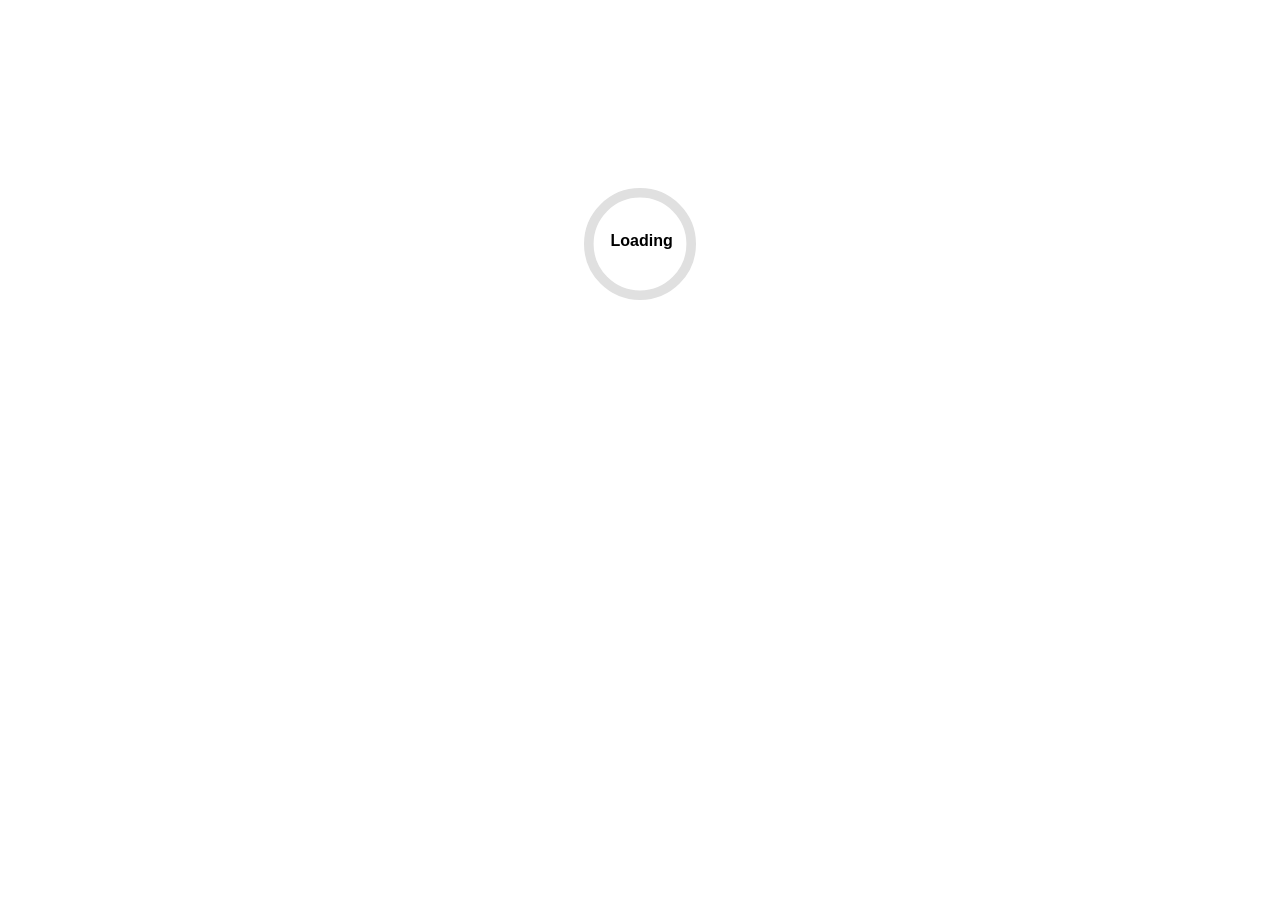
==== index.html @ bd4e3dd1 "trying to push a global rework" ====
<!DOCTYPE html>
<html lang="en">

<head>
    <meta charset="utf-8" />
    <meta name="viewport" content="width=device-width, initial-scale=1.0" />
    <title>tarskyie web portal</title>
    <base href="/" />
    <link href="_content/Microsoft.FluentUI.AspNetCore.Components/css/reboot.css" rel="stylesheet" />
    <link rel="stylesheet" href="css/app.css" />
    <link rel="icon" type="image/x-icon" href="favicon.ico" />
    <link href="tarskyie-wportal.styles.css" rel="stylesheet" />
</head>

<body>
    <div id="app">
        <svg class="loading-progress">
            <circle r="40%" cx="50%" cy="50%" />
            <circle r="40%" cx="50%" cy="50%" />
        </svg>
        <div class="loading-progress-text"></div>
    </div>

    <div id="blazor-error-ui">
        An unhandled error has occurred.
        <a href="." class="reload">Reload</a>
        <span class="dismiss">🗙</span>
    </div>
    <script src="_framework/blazor.webassembly.js"></script>
</body>

</html>
---- _content/Microsoft.FluentUI.AspNetCore.Components/css/reboot.css ----
/*
 * Microsoft Fluent UI Blazor library - Reboot v1.0.2
 * Copyright 2024 Microsoft
 *
 * Normalization of HTML elements, copied and ajusted from Bootstrap's Reboot which is based on Normalize.css
 * Licensed under MIT (https://github.com/microsoft/fluentui-blazor/blob/main/LICENSE)
 *
 * Normalize is licensed under MIT (https://github.com/necolas/normalize.css/blob/master/LICENSE.md)
 * Bootstrap is licensed under MIT (https://github.com/twbs/bootstrap/blob/main/LICENSE)
 */
* {
    box-sizing: border-box;
}

@media (prefers-reduced-motion: no-preference) {
    :root {
        scroll-behavior: smooth;
    }
}

html {
    font-family: var(--body-font);
}

body, .body {
    margin: 0;
    font-family: var(--body-font);
    font-size: var(--type-ramp-base-font-size);
    line-height: var(--type-ramp-base-line-height);
    font-weight: var(--font-weight);
    color: var(--neutral-foreground-rest);
    background-color: var(--neutral-fill-layer-rest);
    -webkit-text-size-adjust: 100%;
    -webkit-tap-highlight-color: rgba(0, 0, 0, 0);
}

body[data-theme="light"],
body[data-theme="system-light"] {
    color-scheme: light;
}

body[data-theme="dark"],
body[data-theme="system-dark"] {
    color-scheme: dark;
}

hr {
    margin: 1rem 0;
    color: inherit;
    border: 0;
    border-top: 1px solid;
    opacity: 0.25;
}

h6, h5, h4, h3, h2, h1 {
    margin-top: 0;
    margin-bottom: 0.75rem;
    font-weight: 500;
    font-family: inherit;
}

h1 {
    font-size: var(--type-ramp-plus-5-font-size);
    line-height: var(--type-ramp-plus-5-line-height);
}

h2 {
    font-size: var(--type-ramp-plus-4-font-size);
    line-height: var(--type-ramp-plus-4-line-height);
}

h3 {
    font-size: var(--type-ramp-plus-3-font-size);
    line-height: var(--type-ramp-plus-3-line-height);
}

h4 {
    font-size: var(--type-ramp-plus-2-font-size);
    line-height: var(--type-ramp-plus-2-line-height);
}

h5 {
    font-size: var(--type-ramp-plus-1-font-size);
    line-height: var(--type-ramp-plus-1-line-height);
}

h6 {
    font-size: var(--type-ramp-base-font-size);
    line-height: var(--type-ramp-base-line-height);
}


p {
    font-size: var(--type-ramp-base-font-size);
    line-height: var(--type-ramp-base-line-height);
    font-weight: 400;
    margin-top: 0;
    margin-bottom: 1rem;
    font-family: var(--body-font);
}


a {

}

blockquote {
    border-left: 5px solid var(--accent-fill-rest);
    border-right: none;
    font-size: var(--type-ramp-base-font-size);
    font-style: italic;
    padding: 2px 15px;
}

[dir='rtl'] blockquote {
    border-left: none;
    border-right: 5px solid var(--accent-fill-rest);
}

abbr[title] {
    -webkit-text-decoration: underline dotted;
    text-decoration: underline dotted;
    cursor: help;
    -webkit-text-decoration-skip-ink: none;
    text-decoration-skip-ink: none;
}

address {
    margin-bottom: 1rem;
    font-style: normal;
    line-height: inherit;
}

ol,
ul {
    padding-left: 2rem;
}

ol,
ul,
dl {
    margin-top: 0;
    margin-bottom: 1rem;
}

    ol ol,
    ul ul,
    ol ul,
    ul ol {
        margin-bottom: 0;
    }

dt {
    font-weight: 700;
}

dd {
    margin-bottom: 0.5rem;
    margin-left: 0;
}
/*
blockquote {
    margin: 0 0 1rem;
}*/

b,
strong {
    font-weight: bolder;
}

small {
    font-size: 0.875em;
}

mark {
    padding: 0;
    background-color: var(--highlight-bg);
}

sub,
sup {
    position: relative;
    font-size: 0.75em;
    line-height: 0;
    vertical-align: baseline;
}

sub {
    bottom: -0.25em;
}

sup {
    top: -0.5em;
}

a {
    color: var(--accent-foreground-rest);
    text-decoration: underline;
}

    a:hover {
        color: var(--accent-foreground-hover);
    }

    a:active {
        color: var(--accent-foreground-active);
    }

    a:not([href]):not([class]), a:not([href]):not([class]):hover {
        color: inherit;
        text-decoration: none;
    }

pre,
code,
kbd,
samp {
    font-family: var(--font-monospace);
    font-size: 1em;
}

pre {
    display: block;
    margin-top: 0;
    margin-bottom: 1rem;
    overflow: auto;
    font-size: 0.875em;
}

    pre code {
        font-size: inherit;
        color: inherit;
        word-break: normal;
    }

code {
    font-size: 0.875em;
    color: var(--accent-foreground-rest);
    word-wrap: break-word;
}

a > code {
    color: inherit;
}

kbd {
    padding: 0.1875rem 0.375rem;
    font-size: 0.875em;
    color: var(--neutral-base-color);
    background-color: var(--neutral-fill-layer-rest);
    border-radius: 0.25rem;
}

    kbd kbd {
        padding: 0;
        font-size: 1em;
    }

figure {
    margin: 0 0 1rem;
}

/*img,
svg {
    vertical-align: middle;
}*/

table {
    font-size: var(--type-ramp-base-font-size);
    line-height: var(--type-ramp-base-line-height);
    font-weight: 400;
    margin-top: 0;
    margin-bottom: 1rem;
    caption-side: bottom;
    border-collapse: collapse;
}

caption {
    padding-top: 0.5rem;
    padding-bottom: 0.5rem;
    color: #6c757d;
    text-align: left;
}

th {
    text-align: inherit;
    text-align: -webkit-match-parent;
}

thead,
tbody,
tfoot,
tr,
td,
th {
    border-color: inherit;
    border-style: solid;
    border-width: 0;
}

label {
    display: inline-block;
}

button {
    border-radius: var(--control-corner-radius);
}

    button:focus:not(:focus-visible) {
        outline: 0;
    }

input,
button,
select,
optgroup,
textarea {
    margin: 0;
    font-family: inherit;
    font-size: inherit;
    line-height: inherit;
    border: 1px solid black;
}


button,
select {
    text-transform: none;
}

[role=button] {
    cursor: pointer;
}

select {
    word-wrap: normal;
}

    select:disabled {
        opacity: 1;
    }

[list]:not([type=date]):not([type=datetime-local]):not([type=month]):not([type=week]):not([type=time])::-webkit-calendar-picker-indicator {
    display: none !important;
}

button,
[type=button],
[type=reset],
[type=submit] {
    -webkit-appearance: button;
}

    button:not(:disabled),
    [type=button]:not(:disabled),
    [type=reset]:not(:disabled),
    [type=submit]:not(:disabled) {
        cursor: pointer;
    }

::-moz-focus-inner {
    padding: 0;
    border-style: none;
}

textarea {
    resize: vertical;
}

fieldset {
    min-width: 0;
    padding: 0;
    margin: 0;
    border: 0;
}

legend {
    float: left;
    width: 100%;
    padding: 0;
    margin-bottom: 0.5rem;
    font-size: calc(1.275rem + 0.3vw);
    line-height: inherit;
}

@media (min-width: 1200px) {
    legend {
        font-size: 1.5rem;
    }
}

legend + * {
    clear: left;
}

::-webkit-datetime-edit-fields-wrapper,
::-webkit-datetime-edit-text,
::-webkit-datetime-edit-minute,
::-webkit-datetime-edit-hour-field,
::-webkit-datetime-edit-day-field,
::-webkit-datetime-edit-month-field,
::-webkit-datetime-edit-year-field {
    padding: 0;
}

::-webkit-inner-spin-button {
    height: auto;
}

[type=search] {
    outline-offset: -2px;
    -webkit-appearance: textfield;
}

/* rtl:raw:
[type="tel"],
[type="url"],
[type="email"],
[type="number"] {
  direction: ltr;
}
*/
::-webkit-search-decoration {
    -webkit-appearance: none;
}

::-webkit-color-swatch-wrapper {
    padding: 0;
}

::-webkit-file-upload-button {
    font: inherit;
    -webkit-appearance: button;
}

::file-selector-button {
    font: inherit;
    -webkit-appearance: button;
}

output {
    display: inline-block;
}

iframe {
    border: 0;
}

summary {
    display: list-item;
    cursor: pointer;
}

progress {
    vertical-align: baseline;
}

[hidden] {
    display: none !important;
}
---- css/app.css ----
@import '/_content/Microsoft.FluentUI.AspNetCore.Components/css/reboot.css';

body {
    --body-font: "Segoe UI Variable", "Segoe UI", sans-serif;
    font-family: var(--body-font);
    font-size: var(--type-ramp-base-font-size);
    line-height: var(--type-ramp-base-line-height);
    margin: 0;
}

.navmenu-icon {
    display: none;
}

.main {
    min-height: calc(100dvh - 86px);
    color: var(--neutral-foreground-rest);
    align-items: stretch !important;
}

.body-content {
    align-self: stretch;
    height: calc(100dvh - 86px) !important;
    display: flex;
}

.content {
    padding: 0.5rem 1.5rem;
    align-self: stretch !important;
    width: 100%;
}

footer {
    background: var(--neutral-layer-4);
    color: var(--neutral-foreground-rest);
    align-items: center;
    padding: 10px 10px;
}

    footer a {
        color: var(--neutral-foreground-rest);
        text-decoration: none;
    }

        footer a:focus {
            outline: 1px dashed;
            outline-offset: 3px;
        }

        footer a:hover {
            text-decoration: underline;
        }

.alert {
    border: 1px dashed var(--accent-fill-rest);
    padding: 5px;
}


#blazor-error-ui {
    background: lightyellow;
    bottom: 0;
    box-shadow: 0 -1px 2px rgba(0, 0, 0, 0.2);
    display: none;
    left: 0;
    padding: 0.6rem 1.25rem 0.7rem 1.25rem;
    position: fixed;
    width: 100%;
    z-index: 1000;
    margin: 20px 0;
}

    #blazor-error-ui .dismiss {
        cursor: pointer;
        position: absolute;
        right: 0.75rem;
        top: 0.5rem;
    }

.blazor-error-boundary {
    background: url([data-uri]) no-repeat 1rem/1.8rem, #b32121;
    padding: 1rem 1rem 1rem 3.7rem;
    color: white;
}

    .blazor-error-boundary::before {
        content: "An error has occurred. "
    }

.loading-progress {
    position: relative;
    display: block;
    width: 8rem;
    height: 8rem;
    margin: 20vh auto 1rem auto;
}

    .loading-progress circle {
        fill: none;
        stroke: #e0e0e0;
        stroke-width: 0.6rem;
        transform-origin: 50% 50%;
        transform: rotate(-90deg);
    }

        .loading-progress circle:last-child {
            stroke: #1b6ec2;
            stroke-dasharray: calc(3.141 * var(--blazor-load-percentage, 0%) * 0.8), 500%;
            transition: stroke-dasharray 0.05s ease-in-out;
        }

.loading-progress-text {
    position: absolute;
    text-align: center;
    font-weight: bold;
    inset: calc(20vh + 3.25rem) 0 auto 0.2rem;
}

    .loading-progress-text:after {
        content: var(--blazor-load-percentage-text, "Loading");
    }

code {
    color: #c02d76;
}

@media (max-width: 600px) {
    .header-gutters {
        margin: 0.5rem 3rem 0.5rem 1.5rem !important;
    }

    [dir="rtl"] .header-gutters {
        margin: 0.5rem 1.5rem 0.5rem 3rem !important;
    }

    .main {
        flex-direction: column !important;
        row-gap: 0 !important;
    }

    nav.sitenav {
        width: 100%;
        height: 100%;
    }

    #main-menu {
        width: 100% !important;
    }

        #main-menu > div:first-child:is(.expander) {
            display: none;
        }

    .navmenu {
        width: 100%;
    }

    #navmenu-toggle {
        appearance: none;
    }

        #navmenu-toggle ~ nav {
            display: none;
        }

        #navmenu-toggle:checked ~ nav {
            display: block;
        }

    .navmenu-icon {
        cursor: pointer;
        z-index: 10;
        display: block;
        position: absolute;
        top: 15px;
        left: unset;
        right: 20px;
        width: 20px;
        height: 20px;
        border: none;
    }

    [dir="rtl"] .navmenu-icon {
        left: 20px;
        right: unset;
    }
}
---- tarskyie-wportal.styles.css ----
@import '_content/Microsoft.FluentUI.AspNetCore.Components/Microsoft.FluentUI.AspNetCore.Components.ouw50eeq2n.bundle.scp.css';

/* /Pages/Login.razor.rz.scp.css */
body[b-12n17v25wb] {
}

.centraldiv[b-12n17v25wb] {
    text-align: center;
    justify-content: center;
    height: 100vh;
}
/* /Pages/TarskyTGI.razor.rz.scp.css */
body[b-gkfsqtll5k] {
}

.screenshot1[b-gkfsqtll5k]{
    border-radius: 10px;
    height: 250px;
}
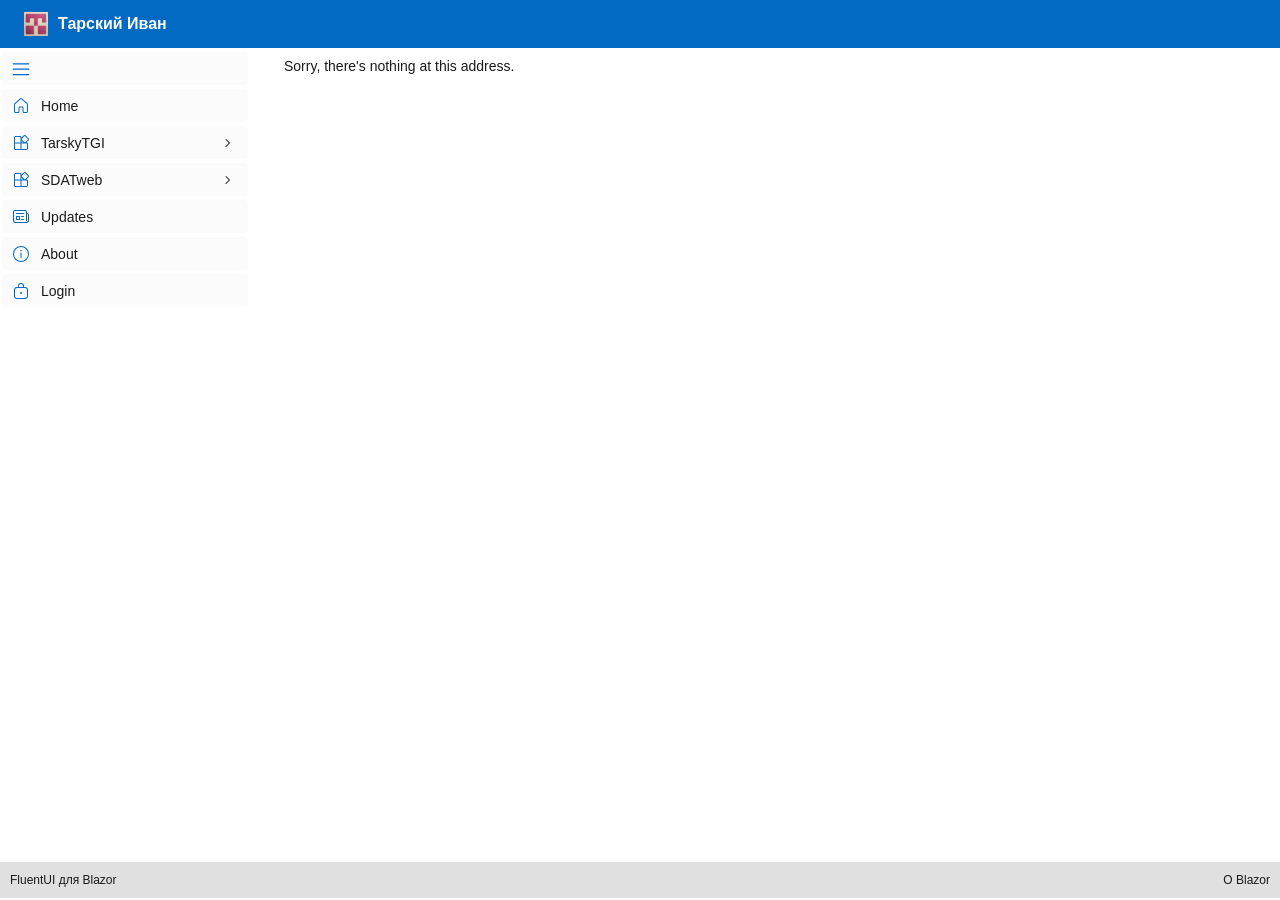
==== commit d40a9413: "added updates, minor fixes and improvements." ====
--- a/index.html
+++ b/index.html
@@ -26,6 +26,7 @@
         <a href="." class="reload">Reload</a>
         <span class="dismiss">🗙</span>
     </div>
+
     <script src="_framework/blazor.webassembly.js"></script>
 </body>
 
--- a/tarskyie-wportal.styles.css
+++ b/tarskyie-wportal.styles.css
@@ -1,5 +1,16 @@
-@import '_content/Microsoft.FluentUI.AspNetCore.Components/Microsoft.FluentUI.AspNetCore.Components.ouw50eeq2n.bundle.scp.css';
+@import '_content/Microsoft.FluentUI.AspNetCore.Components/Microsoft.FluentUI.AspNetCore.Components.g0t05e93zu.bundle.scp.css';
 
+/* /Pages/Home.razor.rz.scp.css */
+.responsive-stack[b-8zb3ddx0ex] {
+    display: flex;
+    flex-direction: column;
+    gap: 1rem;
+}
+@media (min-width: 768px) {
+    .responsive-stack[b-8zb3ddx0ex] {
+        flex-direction: row;
+    }
+}
 /* /Pages/Login.razor.rz.scp.css */
 body[b-12n17v25wb] {
 }
@@ -9,11 +20,57 @@
     justify-content: center;
     height: 100vh;
 }
-/* /Pages/TarskyTGI.razor.rz.scp.css */
-body[b-gkfsqtll5k] {
+/* /Pages/SDATweb.razor.rz.scp.css */
+.responsive-stack[b-ayhy1qokr4] {
+    display: flex;
+    flex-direction: column;
+    gap: 1rem;
 }
 
-.screenshot1[b-gkfsqtll5k]{
-    border-radius: 10px;
-    height: 250px;
+.preview-screenshot[b-ayhy1qokr4] {
+    width: 100%;
+    height: auto;
+    max-width: 100%;
+    max-height: 100%;
+    object-fit: contain;
+    border-radius: 0.5rem;
 }
+
+@media (min-width: 1024px) {
+    .responsive-stack[b-ayhy1qokr4] {
+        flex-direction: row;
+        align-items: flex-start;
+    }
+
+    .preview-screenshot[b-ayhy1qokr4] {
+        width: 40%;
+        height: auto;
+    }
+}
+/* /Pages/TarskyTGI.razor.rz.scp.css */
+.responsive-stack[b-gkfsqtll5k] {
+    display: flex;
+    flex-direction: column;
+    gap: 1rem;
+}
+
+.preview-screenshot[b-gkfsqtll5k] {
+    width: 100%;
+    height: auto;
+    max-width: 100%;
+    max-height: 100%;
+    object-fit: contain;
+    border-radius: 0.5rem;
+}
+
+@media (min-width: 1024px) {
+    .responsive-stack[b-gkfsqtll5k] {
+        flex-direction: row;
+        align-items: flex-start;
+    }
+
+    .preview-screenshot[b-gkfsqtll5k] {
+        width: 40%;
+        height: auto;
+    }
+}
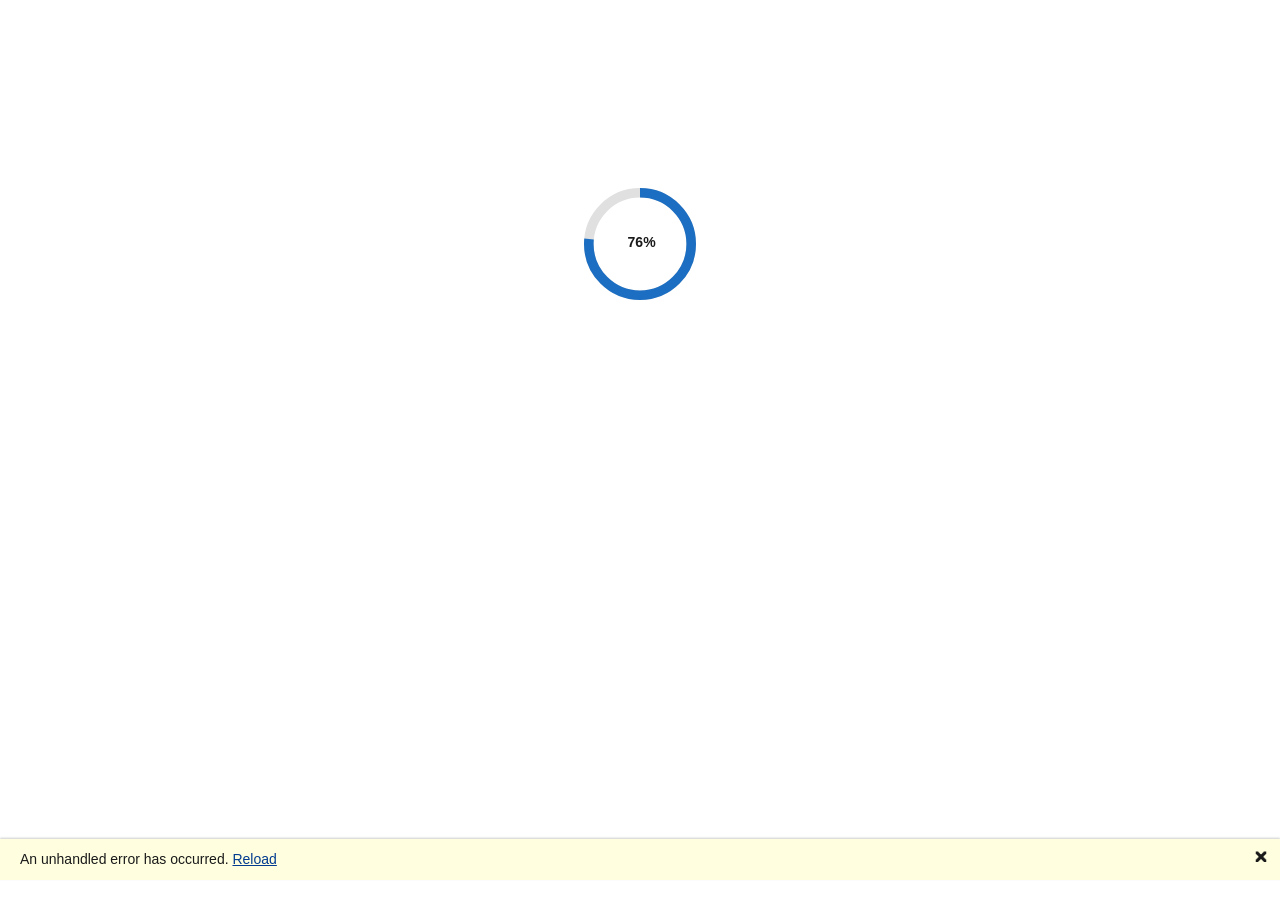
==== commit 4ca89ec6: "replaced website" ====
--- a/index.html
+++ b/index.html
@@ -2,14 +2,36 @@
 <html lang="en">
 
 <head>
+    <script type="text/javascript">
+        // Single Page Apps for GitHub Pages
+        // MIT License
+        // https://github.com/rafgraph/spa-github-pages
+        // This script checks to see if a redirect is present in the query string,
+        // converts it back into the correct url and adds it to the
+        // browser's history using window.history.replaceState(...),
+        // which won't cause the browser to attempt to load the new url.
+        // When the single page app is loaded further down in this file,
+        // the correct url will be waiting in the browser's history for
+        // the single page app to route accordingly.
+        (function (l) {
+            if (l.search[1] === '/') {
+                var decoded = l.search.slice(1).split('&').map(function (s) {
+                    return s.replace(/~and~/g, '&')
+                }).join('?');
+                window.history.replaceState(null, null,
+                    l.pathname.slice(0, -1) + decoded + l.hash
+                );
+            }
+        }(window.location))
+    </script>
     <meta charset="utf-8" />
     <meta name="viewport" content="width=device-width, initial-scale=1.0" />
-    <title>tarskyie web portal</title>
+    <title>Ivan Tarsky</title>
     <base href="/" />
     <link href="_content/Microsoft.FluentUI.AspNetCore.Components/css/reboot.css" rel="stylesheet" />
     <link rel="stylesheet" href="css/app.css" />
     <link rel="icon" type="image/x-icon" href="favicon.ico" />
-    <link href="tarskyie-wportal.styles.css" rel="stylesheet" />
+    <link href="TarskyWebsite.styles.css" rel="stylesheet" />
 </head>
 
 <body>
@@ -26,7 +48,6 @@
         <a href="." class="reload">Reload</a>
         <span class="dismiss">🗙</span>
     </div>
-
     <script src="_framework/blazor.webassembly.js"></script>
 </body>
 
--- a/TarskyWebsite.styles.css
+++ b/TarskyWebsite.styles.css
@@ -0,0 +1,2 @@
+@import '_content/Microsoft.FluentUI.AspNetCore.Components/Microsoft.FluentUI.AspNetCore.Components.ouw50eeq2n.bundle.scp.css';
+
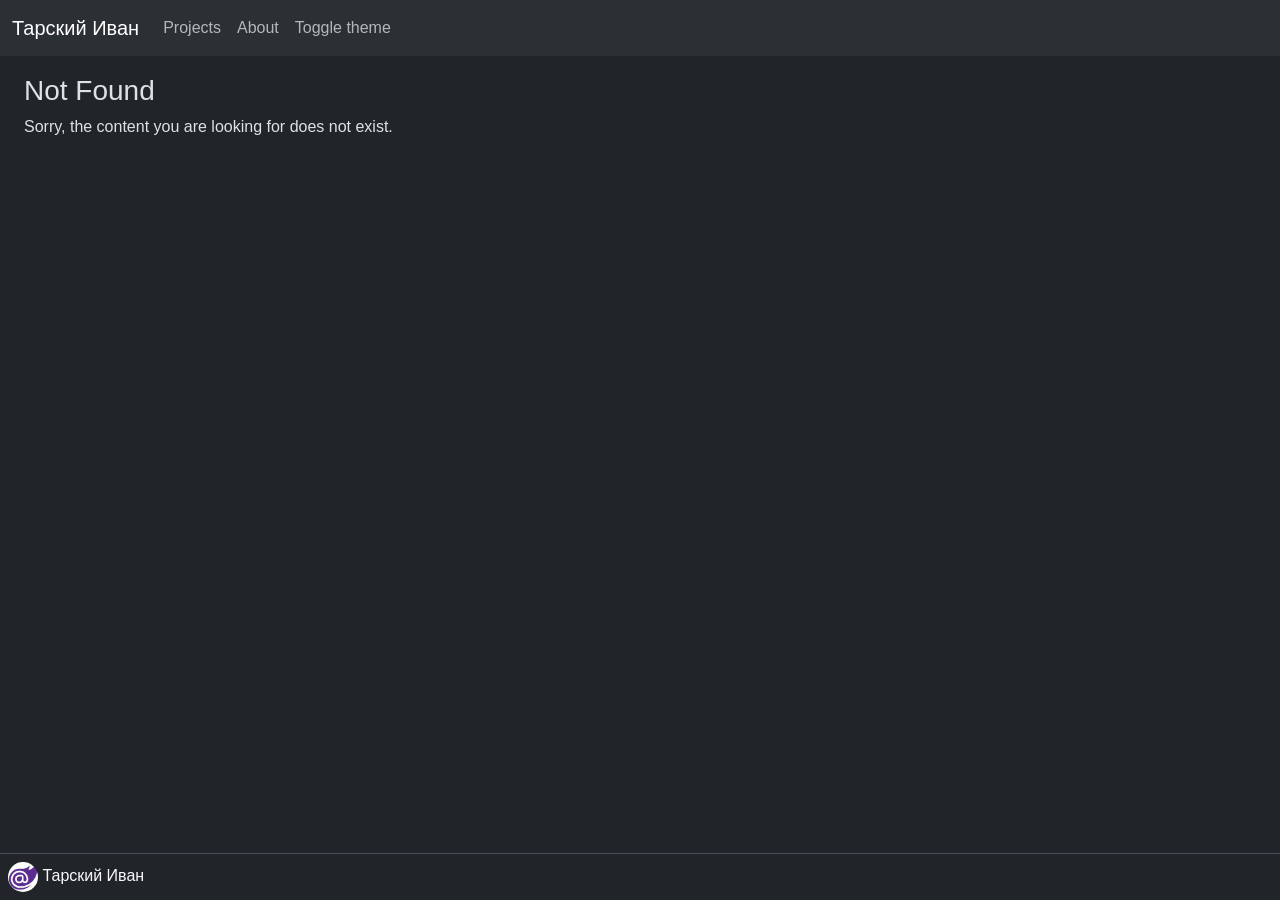
==== commit 609f8d18: "1st commit" ====
--- a/index.html
+++ b/index.html
@@ -1,7 +1,52 @@
 <!DOCTYPE html>
-<html lang="en">
+<html lang="en" data-bs-theme="dark">
 
 <head>
+    <meta charset="utf-8" />
+    <meta name="viewport" content="width=device-width, initial-scale=1.0" />
+    <title>Тарский Иван</title>
+    <base href="/" />
+    <link href="_framework/dotnet.qaonqlyu0a.js" rel="preload" as="script" fetchpriority="high" crossorigin="anonymous" integrity="sha256-wkiey+RD+PETMyqIRrYRbyc9Y3s5cXSZT+Kf28DJ6fI=" />
+    <link rel="stylesheet" href="lib/bootstrap/dist/css/bootstrap.min.css" />
+    <link rel="stylesheet" href="css/app.css" />
+    <link rel="icon" type="image/png" href="favicon.png" />
+    <link href="WebApp.styles.css" rel="stylesheet" />
+    <script type="importmap">{
+  "imports": {
+    "./_framework/blazor.webassembly.js": "./_framework/blazor.webassembly.66stpp682q.js",
+    "./_framework/dotnet.native.js": "./_framework/dotnet.native.dz6eoz60go.js",
+    "./_framework/dotnet.js": "./_framework/dotnet.qaonqlyu0a.js",
+    "./_framework/dotnet.runtime.js": "./_framework/dotnet.runtime.0j6ezsi0n0.js"
+  },
+  "scopes": {},
+  "integrity": {
+    "./_framework/blazor.webassembly.66stpp682q.js": "sha256-3lCWrko3zwspV40aQhs2S/IMkRSarnHRKIdkHhuXIBA=",
+    "./_framework/blazor.webassembly.js": "sha256-3lCWrko3zwspV40aQhs2S/IMkRSarnHRKIdkHhuXIBA=",
+    "./_framework/dotnet.js": "sha256-wkiey+RD+PETMyqIRrYRbyc9Y3s5cXSZT+Kf28DJ6fI=",
+    "./_framework/dotnet.native.dz6eoz60go.js": "sha256-JwEgU90H4Gi0/AFbzJNbjK7hYFHXTwRk6iFuhRZJYyw=",
+    "./_framework/dotnet.native.js": "sha256-JwEgU90H4Gi0/AFbzJNbjK7hYFHXTwRk6iFuhRZJYyw=",
+    "./_framework/dotnet.qaonqlyu0a.js": "sha256-wkiey+RD+PETMyqIRrYRbyc9Y3s5cXSZT+Kf28DJ6fI=",
+    "./_framework/dotnet.runtime.0j6ezsi0n0.js": "sha256-jCsbbdXoVd1zzGc0fQT2sz4mKuv0ANdurPVGo5Sc2jg=",
+    "./_framework/dotnet.runtime.js": "sha256-jCsbbdXoVd1zzGc0fQT2sz4mKuv0ANdurPVGo5Sc2jg="
+  }
+}</script>
+</head>
+
+<body>
+    <div id="app">
+        <svg class="loading-progress">
+            <circle r="40%" cx="50%" cy="50%" />
+            <circle r="40%" cx="50%" cy="50%" />
+        </svg>
+        <div class="loading-progress-text"></div>
+    </div>
+
+    <div id="blazor-error-ui">
+        An unhandled error has occurred.
+        <a href="." class="reload">Reload</a>
+        <span class="dismiss">🗙</span>
+    </div>
+    <!-- Start Single Page Apps for GitHub Pages -->
     <script type="text/javascript">
         // Single Page Apps for GitHub Pages
         // MIT License
@@ -24,31 +69,8 @@
             }
         }(window.location))
     </script>
-    <meta charset="utf-8" />
-    <meta name="viewport" content="width=device-width, initial-scale=1.0" />
-    <title>Ivan Tarsky</title>
-    <base href="/" />
-    <link href="_content/Microsoft.FluentUI.AspNetCore.Components/css/reboot.css" rel="stylesheet" />
-    <link rel="stylesheet" href="css/app.css" />
-    <link rel="icon" type="image/x-icon" href="favicon.ico" />
-    <link href="TarskyWebsite.styles.css" rel="stylesheet" />
-</head>
-
-<body>
-    <div id="app">
-        <svg class="loading-progress">
-            <circle r="40%" cx="50%" cy="50%" />
-            <circle r="40%" cx="50%" cy="50%" />
-        </svg>
-        <div class="loading-progress-text"></div>
-    </div>
-
-    <div id="blazor-error-ui">
-        An unhandled error has occurred.
-        <a href="." class="reload">Reload</a>
-        <span class="dismiss">🗙</span>
-    </div>
-    <script src="_framework/blazor.webassembly.js"></script>
+    <!-- End Single Page Apps for GitHub Pages -->
+    <script src="_framework/blazor.webassembly.66stpp682q.js"></script>
 </body>
 
 </html>
--- a/css/app.css
+++ b/css/app.css
@@ -1,73 +1,53 @@
-@import '/_content/Microsoft.FluentUI.AspNetCore.Components/css/reboot.css';
-
-body {
-    --body-font: "Segoe UI Variable", "Segoe UI", sans-serif;
-    font-family: var(--body-font);
-    font-size: var(--type-ramp-base-font-size);
-    line-height: var(--type-ramp-base-line-height);
-    margin: 0;
+html, body {
+    font-family: 'Helvetica Neue', Helvetica, Arial, sans-serif;
 }
 
-.navmenu-icon {
-    display: none;
+h1:focus {
+    outline: none;
 }
 
-.main {
-    min-height: calc(100dvh - 86px);
-    color: var(--neutral-foreground-rest);
-    align-items: stretch !important;
+a, .btn-link {
+    color: #0071c1;
 }
 
-.body-content {
-    align-self: stretch;
-    height: calc(100dvh - 86px) !important;
-    display: flex;
+.btn-primary {
+    color: #fff;
+    background-color: #1b6ec2;
+    border-color: #1861ac;
+}
+
+.btn:focus, .btn:active:focus, .btn-link.nav-link:focus, .form-control:focus, .form-check-input:focus {
+  box-shadow: 0 0 0 0.1rem white, 0 0 0 0.25rem #258cfb;
 }
 
 .content {
-    padding: 0.5rem 1.5rem;
-    align-self: stretch !important;
-    width: 100%;
+    padding-top: 1.1rem;
 }
 
-footer {
-    background: var(--neutral-layer-4);
-    color: var(--neutral-foreground-rest);
-    align-items: center;
-    padding: 10px 10px;
+.valid.modified:not([type=checkbox]) {
+    outline: 1px solid #26b050;
 }
 
-    footer a {
-        color: var(--neutral-foreground-rest);
-        text-decoration: none;
-    }
-
-        footer a:focus {
-            outline: 1px dashed;
-            outline-offset: 3px;
-        }
-
-        footer a:hover {
-            text-decoration: underline;
-        }
-
-.alert {
-    border: 1px dashed var(--accent-fill-rest);
-    padding: 5px;
+.invalid {
+    outline: 1px solid red;
 }
 
+.validation-message {
+    color: red;
+}
 
 #blazor-error-ui {
+    color-scheme: light only;
     background: lightyellow;
     bottom: 0;
     box-shadow: 0 -1px 2px rgba(0, 0, 0, 0.2);
+    box-sizing: border-box;
     display: none;
     left: 0;
     padding: 0.6rem 1.25rem 0.7rem 1.25rem;
     position: fixed;
     width: 100%;
     z-index: 1000;
-    margin: 20px 0;
 }
 
     #blazor-error-ui .dismiss {
@@ -83,16 +63,17 @@
     color: white;
 }
 
-    .blazor-error-boundary::before {
-        content: "An error has occurred. "
+    .blazor-error-boundary::after {
+        content: "An error has occurred."
     }
 
 .loading-progress {
-    position: relative;
+    position: absolute;
     display: block;
     width: 8rem;
     height: 8rem;
-    margin: 20vh auto 1rem auto;
+    inset: 20vh 0 auto 0;
+    margin: 0 auto 0 auto;
 }
 
     .loading-progress circle {
@@ -124,64 +105,11 @@
     color: #c02d76;
 }
 
-@media (max-width: 600px) {
-    .header-gutters {
-        margin: 0.5rem 3rem 0.5rem 1.5rem !important;
-    }
+.form-floating > .form-control-plaintext::placeholder, .form-floating > .form-control::placeholder {
+    color: var(--bs-secondary-color);
+    text-align: end;
+}
 
-    [dir="rtl"] .header-gutters {
-        margin: 0.5rem 1.5rem 0.5rem 3rem !important;
-    }
-
-    .main {
-        flex-direction: column !important;
-        row-gap: 0 !important;
-    }
-
-    nav.sitenav {
-        width: 100%;
-        height: 100%;
-    }
-
-    #main-menu {
-        width: 100% !important;
-    }
-
-        #main-menu > div:first-child:is(.expander) {
-            display: none;
-        }
-
-    .navmenu {
-        width: 100%;
-    }
-
-    #navmenu-toggle {
-        appearance: none;
-    }
-
-        #navmenu-toggle ~ nav {
-            display: none;
-        }
-
-        #navmenu-toggle:checked ~ nav {
-            display: block;
-        }
-
-    .navmenu-icon {
-        cursor: pointer;
-        z-index: 10;
-        display: block;
-        position: absolute;
-        top: 15px;
-        left: unset;
-        right: 20px;
-        width: 20px;
-        height: 20px;
-        border: none;
-    }
-
-    [dir="rtl"] .navmenu-icon {
-        left: 20px;
-        right: unset;
-    }
-}
+.form-floating > .form-control-plaintext:focus::placeholder, .form-floating > .form-control:focus::placeholder {
+    text-align: start;
+}
--- a/WebApp.styles.css
+++ b/WebApp.styles.css
@@ -0,0 +1,31 @@
+/* /Layout/MainLayout.razor.rz.scp.css */
+html[b-jzswhejw2w], body[b-jzswhejw2w] {
+    max-width: 100vw;
+    overflow-x: hidden;
+    width: 100%;
+}
+
+.page[b-jzswhejw2w] {
+    position: relative;
+    display: flex;
+    flex-direction: column;
+    min-height: 100vh;
+    height: 100%;
+    overflow-x: hidden;
+    width: 100%;
+}
+
+main[b-jzswhejw2w] {
+    flex: 1;
+}
+
+.footer[b-jzswhejw2w] {
+    position: relative;
+    bottom: 0;
+}
+
+@media (min-width: 641px) {
+    .page[b-jzswhejw2w] {
+        flex-direction: column;
+    }
+}
